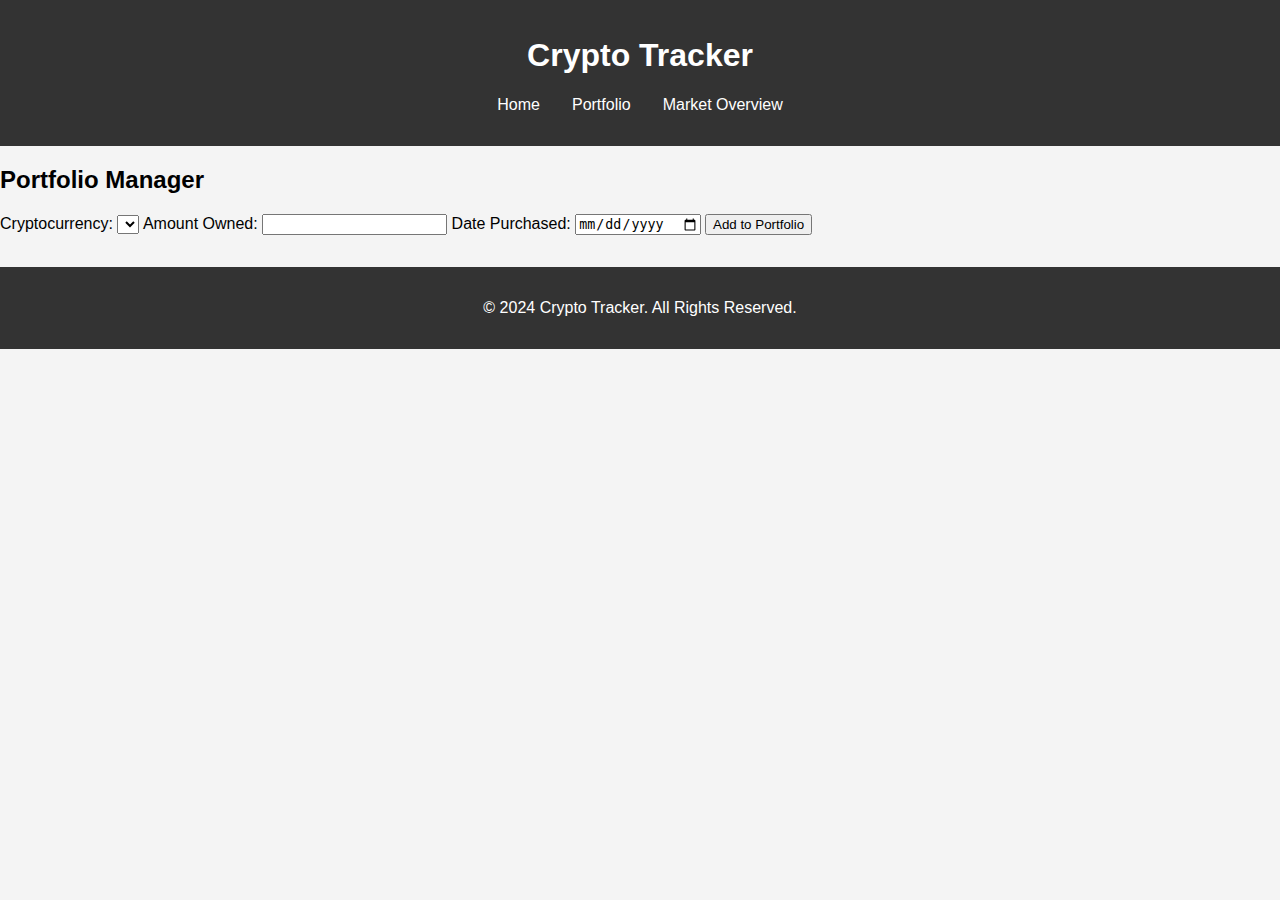
==== pages/portfolio.html @ b241c673 "created the ui module and implemented the logic for adding the data fromapi fetch results to the tab" ====
<!DOCTYPE html>
<html lang="en">
<head>
    <meta charset="UTF-8">
    <meta name="viewport" content="width=device-width, initial-scale=1.0">
    <link rel="stylesheet" type="text/css" href="../styles/styles.css">
    <title>Portfolio</title>
</head>
<body>
    <!-- Header Section -->
     <header>
     <h1>Crypto Tracker</h1>
     <nav>
        <ul>
          <li><a href="../index.html">Home</a></li>
          <li class="active"><a href="">Portfolio</a></li>
          <li><a href="#market">Market Overview</a></li>
        </ul>
     </nav>
    </header>

         <!-- Portfolio Management Section -->
         <section id="portfolio">
            <h2>Portfolio Manager</h2>
            <form id="addCryptoForm">
              <label for="cryptoSelect">Cryptocurrency:</label>
              <select id="cryptoSelect"></select>
      
              <label for="cryptoAmount">Amount Owned:</label>
              <input type="number" id="cryptoAmount" step="0.01" required>
      
              <label for="purchaseDate">Date Purchased:</label>
              <input type="date" id="purchaseDate" required>
      
              <button type="submit">Add to Portfolio</button>
            </form>
            <div id="portfolioTable"></div>
          </section>

          <!-- Footer Section-->
            <!-- Footer -->
      <footer>
        <p>&copy; 2024 Crypto Tracker. All Rights Reserved.</p>
      </footer>

    
</body>
</html>
---- styles/styles.css ----
body {
    font-family: Arial, sans-serif;
    margin: 0;
    padding: 0;
    background-color: #f4f4f4;
  }
  
  header {
    background-color: #333;
    color: #fff;
    padding: 1rem;
    text-align: center;
  }
  
  nav ul {
    display: flex;
    justify-content: center;
    list-style: none;
    padding: 0;
  }
  
  nav li {
    margin: 0 1rem;
  }
  
  nav a {
    color: #fff;
    text-decoration: none;
  }
  
  main {
    padding: 2rem;
  }
  
  section {
    margin-bottom: 2rem;
  }
  
  .crypto-item {
    background-color: #fff;
    padding: 1rem;
    margin: 0.5rem 0;
    border-radius: 8px;
  }
  
  footer {
    background-color: #333;
    color: #fff;
    text-align: center;
    padding: 1rem;
  }
  
/* table styles */

    table {
        width: 100%;
        border-collapse: collapse;
    }

    th {
        background-color: #333;
        color: white;
    }

    th, td {
        border: 1px solid #ddd;
        padding: 8px;
        text-align: left;
    }

    tr:nth-child(even) {
        background-color: #f2f2f2;
    }
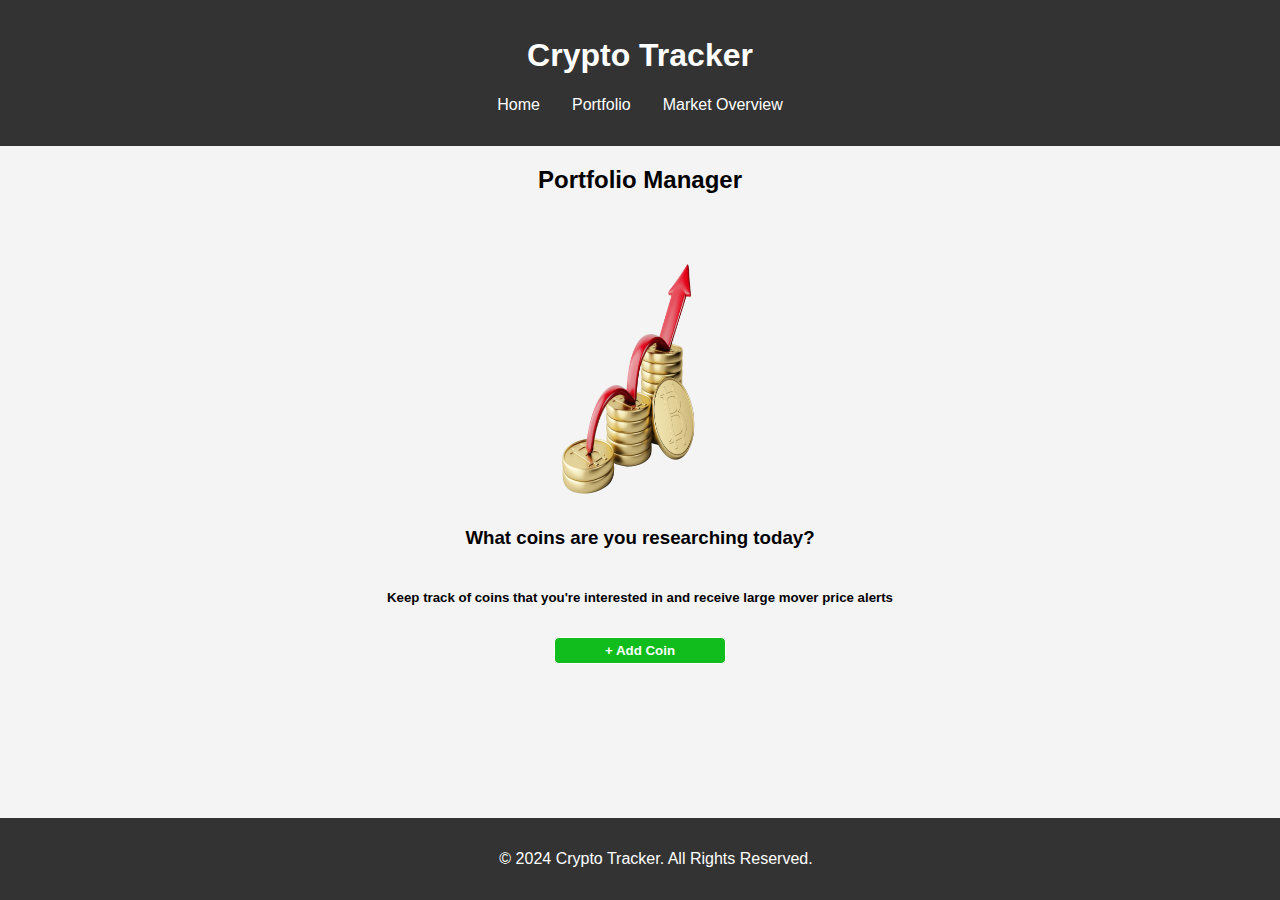
==== commit c2c68dbc: "changed the api used to fetch data because of the limit number of calls the first one had. Added fun" ====
--- a/pages/portfolio.html
+++ b/pages/portfolio.html
@@ -1,48 +1,95 @@
 <!DOCTYPE html>
 <html lang="en">
-<head>
-    <meta charset="UTF-8">
-    <meta name="viewport" content="width=device-width, initial-scale=1.0">
-    <link rel="stylesheet" type="text/css" href="../styles/styles.css">
+  <head>
+    <meta charset="UTF-8" />
+    <meta name="viewport" content="width=device-width, initial-scale=1.0" />
+    <link rel="stylesheet" type="text/css" href="../styles/styles.css" />
+    <script defer type="module" src="../scripts/portfolio.js"></script>
+    <script defer type="module" src="../scripts/ui.js"></script>
     <title>Portfolio</title>
-</head>
-<body>
+  </head>
+  <body>
     <!-- Header Section -->
-     <header>
-     <h1>Crypto Tracker</h1>
-     <nav>
+    <header>
+      <h1>Crypto Tracker</h1>
+      <nav>
         <ul>
           <li><a href="../index.html">Home</a></li>
           <li class="active"><a href="">Portfolio</a></li>
           <li><a href="#market">Market Overview</a></li>
         </ul>
-     </nav>
+      </nav>
     </header>
 
-         <!-- Portfolio Management Section -->
-         <section id="portfolio">
-            <h2>Portfolio Manager</h2>
-            <form id="addCryptoForm">
-              <label for="cryptoSelect">Cryptocurrency:</label>
-              <select id="cryptoSelect"></select>
-      
-              <label for="cryptoAmount">Amount Owned:</label>
-              <input type="number" id="cryptoAmount" step="0.01" required>
-      
-              <label for="purchaseDate">Date Purchased:</label>
-              <input type="date" id="purchaseDate" required>
-      
-              <button type="submit">Add to Portfolio</button>
-            </form>
-            <div id="portfolioTable"></div>
-          </section>
+    <!-- Portfolio Management Section -->
+    <section id="portfolioTitle">
+      <h2>Portfolio Manager</h2>
+    </section>
 
-          <!-- Footer Section-->
-            <!-- Footer -->
-      <footer>
-        <p>&copy; 2024 Crypto Tracker. All Rights Reserved.</p>
-      </footer>
+    <section id="portfolio">
+      <img
+        src="../images/portfolioImg.png"
+        alt="Portfolio Image"
+        width="200px"
+        height="250px"
+      />
+      <h3>What coins are you researching today?</h3>
+      <h5>
+        Keep track of coins that you're interested in and receive large mover
+        price alerts
+      </h5>
+      <button id="addCoin">+ Add Coin</button>
+    </section>
 
-    
-</body>
-</html>+    <!-- Popup Window -->
+    <div id="coinPopup" class="popup hidden">
+      <div class="popup-content">
+        <h3>Select Coins to Add to Your Portfolio</h3>
+        <input
+          type="text"
+          id="searchCrypto"
+          placeholder="Search for a coin..."
+        />
+        <table id="coinTable"class="coinTable hidden">
+          <thead>
+            <tr>
+              <th>Icon</th>
+              <th>Name</th>
+              <th>Symbol</th>
+              <th>Add</th>
+            </tr>
+          </thead>
+          <tbody></tbody>
+        </table>
+        <button id="closePopup">Close</button>
+      </div>
+    </div>
+
+    <!-- Portfolio Table Section -->
+    <section id="portfolioTable" class="portfolioTable hidden">
+      <table>
+        <thead>
+          <tr>
+            <th>Image</th>
+            <th>Name</th>
+            <th>Symbol</th>
+            <th>Price</th>
+            <th>Market Cap</th>
+            <th>Volume</th>
+            <th>Change</th>
+            <!--  icon for removing coin from portfolio -->
+            <th>
+              <icon class="material-icons">delete</icon>     
+              />
+            </th> 
+          </tr>
+        </thead>
+        <tbody></tbody>
+      </table>
+    </section>
+    <!-- Footer Section-->
+    <footer id="footerSection">
+      <p>&copy; 2024 Crypto Tracker. All Rights Reserved.</p>
+    </footer>
+  </body>
+</html>
--- a/styles/styles.css
+++ b/styles/styles.css
@@ -3,72 +3,218 @@
     margin: 0;
     padding: 0;
     background-color: #f4f4f4;
-  }
-  
-  header {
-    background-color: #333;
-    color: #fff;
-    padding: 1rem;
-    text-align: center;
-  }
-  
-  nav ul {
+}
+
+header {
+    background-color: #333;
+    color: #fff;
+    padding: 1rem;
+    text-align: center;
+}
+
+nav ul {
     display: flex;
     justify-content: center;
     list-style: none;
     padding: 0;
-  }
-  
-  nav li {
+}
+
+nav li {
     margin: 0 1rem;
-  }
-  
-  nav a {
+}
+
+nav a {
     color: #fff;
     text-decoration: none;
-  }
-  
-  main {
+}
+
+main {
     padding: 2rem;
-  }
-  
-  section {
+}
+
+section {
     margin-bottom: 2rem;
-  }
-  
-  .crypto-item {
+}
+
+.crypto-item {
     background-color: #fff;
     padding: 1rem;
     margin: 0.5rem 0;
     border-radius: 8px;
-  }
+}
+
+footer {
+    background-color: #333;
+    color: #fff;
+    text-align: center;
+    padding: 1rem;
+}
+
+/* table styles */
+
+table {
+    width: 100%;
+    border-collapse: collapse;
+}
+
+th {
+    background-color: #333;
+    color: white;
+}
+
+th,
+td {
+    border: 1px solid #ddd;
+    padding: 8px;
+    text-align: left;
+}
+
+tr:nth-child(even) {
+    background-color: #f2f2f2;
+}
+
+
+/* crypto form */
+#crypto-form {
+    background-color: #fff;
+    padding: 1rem;
+    margin: 0.5rem 0;
+    border-radius: 8px;
+}
+
+/* portfolio container */
+#portfolioTitle {
+    display: flex;
+
+    flex-wrap: wrap;
+    justify-content: center;
+}
+
+#footerSection {
+    background-color: #333;
+    color: #fff;
+    text-align: center;
+    padding: 1rem;
+    position: fixed;
+    bottom: 0;
+    width: 100%;
+}
+
+#portfolio {
+    display: flex;
+    flex-wrap: wrap;
+    flex-direction: column;
+    align-items: center;
+    align-content: center;
+    margin: 35px auto 20px;
+    padding: 10px;
+
+}
+
+#addCoin {
+    display: flex;
+    flex-wrap: wrap;
+    justify-content: center;
+    margin: 10px;
+    padding: 5px 50px;
+    border: 1px solid;
+    border-radius: 5px;
+    color: #ffffff;
+    background-color: #11bc1d;
+    cursor: pointer;
+    font-weight: bolder;
+}
+
+.hidden {
+    display: none;
+}
+
+.popup {
+    position: fixed;
+    top: 50%;
+    left: 50%;
+    transform: translate(-50%, -50%);
+    background-color: white;
+    box-shadow: 0 5px 15px rgba(0, 0, 0, 0.3);
+    padding: 20px;
+    z-index: 1000;
+    border-radius: 8px;
+    width: 80%;
+    max-width: 600px;
+}
+
+.popup-content {
+    display: flex;
+    flex-direction: column;
+    
+}
+
+.popup-content h3 {
+    margin-bottom: 10px;
+    text-align: center;
+}
+
+#searchBar {
+    margin-bottom: 10px;
+    padding: 5px;
+    font-size: 16px;
+    border: 1px solid #ccc;
+    border-radius: 4px;
+}
+
+#coinTable {
+    width: 100%;
+    border-collapse: collapse;
+    margin-bottom: 10px;
+}
+
+#coinTable th,
+#coinTable td {
+    border: 1px solid #ddd;
+    padding: 8px;
+    text-align: center;
+}
+
+#coinTable th {
+    background-color: #f4f4f4;
+}
+#coinTable th {
+    color: #fff;
+    background-color: #333;
+    margin-top: 15px;
+
+}
+#coin {
+    background-color: #f2f2f2;
+}
+
+.star {
+    font-size: 20px;
+    color: gray;
+    cursor: pointer;
+}
+
+.star.selected {
+    color: gold;
+}
+
+#closePopup {
+    align-self: center;
+    padding: 8px 16px;
+    background-color: #007bff;
+    color: white;
+    border: none;
+    border-radius: 4px;
+    cursor: pointer;
+}
+ /* the searchBar */
+.popup-content #searchCrypto{
+    margin-bottom: 10px;
+    padding: 5px;
+    font-size: 16px;
+    border: 1px solid #ccc;
+    border-radius: 4px;
+
+
   
-  footer {
-    background-color: #333;
-    color: #fff;
-    text-align: center;
-    padding: 1rem;
-  }
-  
-/* table styles */
-
-    table {
-        width: 100%;
-        border-collapse: collapse;
-    }
-
-    th {
-        background-color: #333;
-        color: white;
-    }
-
-    th, td {
-        border: 1px solid #ddd;
-        padding: 8px;
-        text-align: left;
-    }
-
-    tr:nth-child(even) {
-        background-color: #f2f2f2;
-    }
-    
+}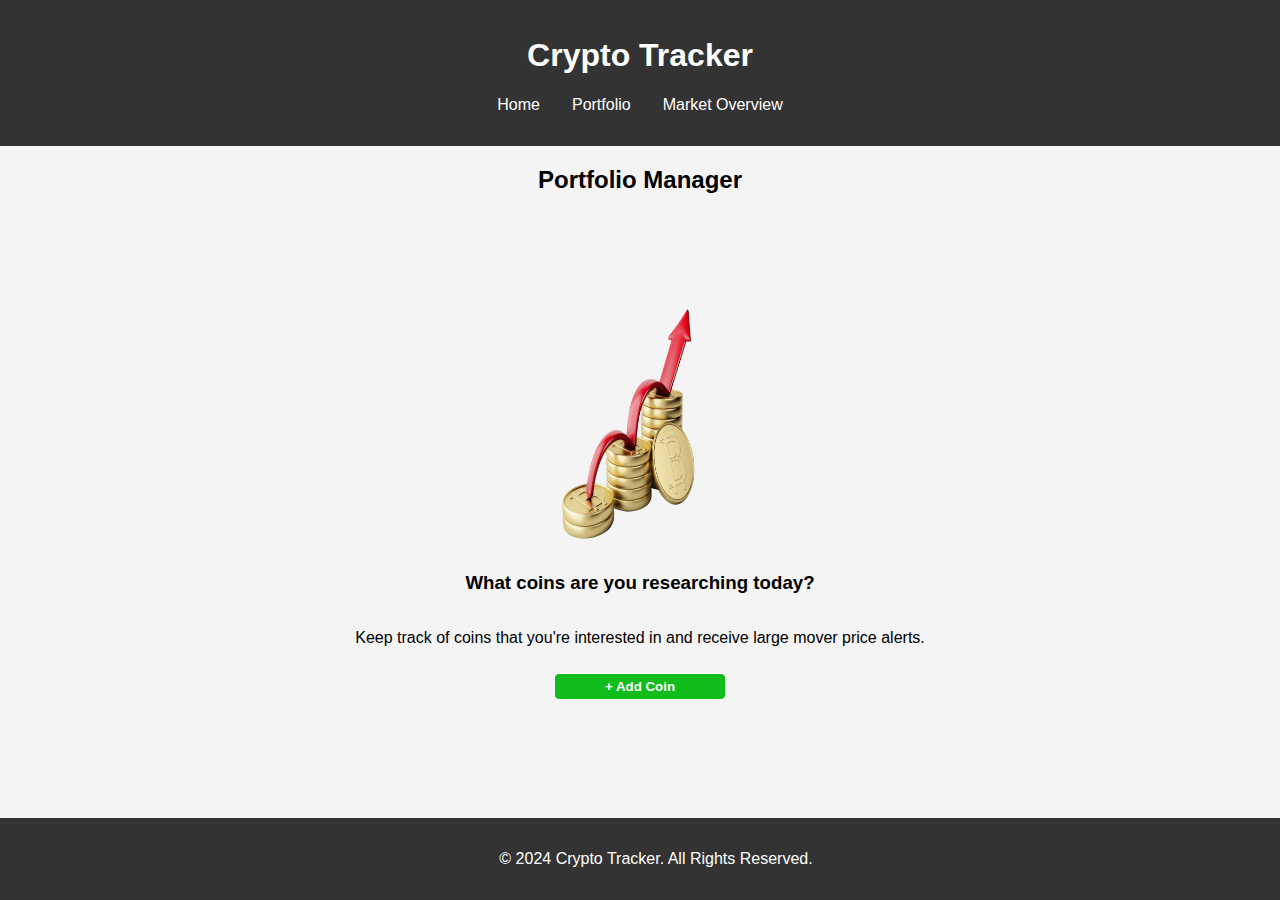
==== commit a7f7f4fd: "fixed the issue with the selceted coins table rendering" ====
--- a/pages/portfolio.html
+++ b/pages/portfolio.html
@@ -15,7 +15,7 @@
       <nav>
         <ul>
           <li><a href="../index.html">Home</a></li>
-          <li class="active"><a href="">Portfolio</a></li>
+          <li class="active"><a href="#">Portfolio</a></li>
           <li><a href="#market">Market Overview</a></li>
         </ul>
       </nav>
@@ -26,20 +26,43 @@
       <h2>Portfolio Manager</h2>
     </section>
 
-    <section id="portfolio">
-      <img
-        src="../images/portfolioImg.png"
-        alt="Portfolio Image"
-        width="200px"
-        height="250px"
-      />
-      <h3>What coins are you researching today?</h3>
-      <h5>
-        Keep track of coins that you're interested in and receive large mover
-        price alerts
-      </h5>
-      <button id="addCoin">+ Add Coin</button>
-    </section>
+    <div id="portfolio" class="portfolio hidden">
+      <div class="introContent">
+        <img
+          src="../images/portfolioImg.png"
+          alt="An illustrative portfolio image"
+          width="200px"
+          height="250px"
+        />
+        <h3>What coins are you researching today?</h3>
+        <p>
+          Keep track of coins that you're interested in and receive large mover
+          price alerts.
+        </p>
+        <button id="addCoin">+ Add Coin</button>
+      </div>
+
+      <!-- Portfolio Table Section -->
+      <div id="portfolioTable" class="portfolioTable hidden">
+        <table>
+          <thead>
+            <tr>
+              <th>Image</th>
+              <th>Name</th>
+              <th>Symbol</th>
+              <th>Price</th>
+              <th>Market Cap</th>
+              <th>Volume</th>
+              <th>Change</th>
+              <!-- <th>
+                <span class="material-icons">delete</span>
+              </th> -->
+            </tr>
+          </thead>
+          <tbody></tbody>
+        </table>
+      </div>
+    </div>
 
     <!-- Popup Window -->
     <div id="coinPopup" class="popup hidden">
@@ -50,7 +73,7 @@
           id="searchCrypto"
           placeholder="Search for a coin..."
         />
-        <table id="coinTable"class="coinTable hidden">
+        <table id="coinTable" class="coinTable hidden">
           <thead>
             <tr>
               <th>Icon</th>
@@ -65,28 +88,6 @@
       </div>
     </div>
 
-    <!-- Portfolio Table Section -->
-    <section id="portfolioTable" class="portfolioTable hidden">
-      <table>
-        <thead>
-          <tr>
-            <th>Image</th>
-            <th>Name</th>
-            <th>Symbol</th>
-            <th>Price</th>
-            <th>Market Cap</th>
-            <th>Volume</th>
-            <th>Change</th>
-            <!--  icon for removing coin from portfolio -->
-            <th>
-              <icon class="material-icons">delete</icon>     
-              />
-            </th> 
-          </tr>
-        </thead>
-        <tbody></tbody>
-      </table>
-    </section>
     <!-- Footer Section-->
     <footer id="footerSection">
       <p>&copy; 2024 Crypto Tracker. All Rights Reserved.</p>
--- a/styles/styles.css
+++ b/styles/styles.css
@@ -55,6 +55,7 @@
 table {
     width: 100%;
     border-collapse: collapse;
+    border: 1.5px solid #0e0e0e;
 }
 
 th {
@@ -85,7 +86,6 @@
 /* portfolio container */
 #portfolioTitle {
     display: flex;
-
     flex-wrap: wrap;
     justify-content: center;
 }
@@ -100,16 +100,17 @@
     width: 100%;
 }
 
-#portfolio {
+#portfolio, .introContent {
     display: flex;
     flex-wrap: wrap;
     flex-direction: column;
     align-items: center;
     align-content: center;
+    justify-content: center;
     margin: 35px auto 20px;
     padding: 10px;
-
-}
+}
+
 
 #addCoin {
     display: flex;
@@ -141,6 +142,7 @@
     border-radius: 8px;
     width: 80%;
     max-width: 600px;
+    transition: opacity 0.3s ease-in-out;
 }
 
 .popup-content {
@@ -175,17 +177,15 @@
     text-align: center;
 }
 
+
 #coinTable th {
-    background-color: #f4f4f4;
-}
-#coinTable th {
     color: #fff;
     background-color: #333;
     margin-top: 15px;
 
 }
 #coin {
-    background-color: #f2f2f2;
+    background-color: #8c4f4f;
 }
 
 .star {
@@ -213,8 +213,6 @@
     padding: 5px;
     font-size: 16px;
     border: 1px solid #ccc;
-    border-radius: 4px;
-
-
-  
-}+    border-radius: 4px;  
+}
+
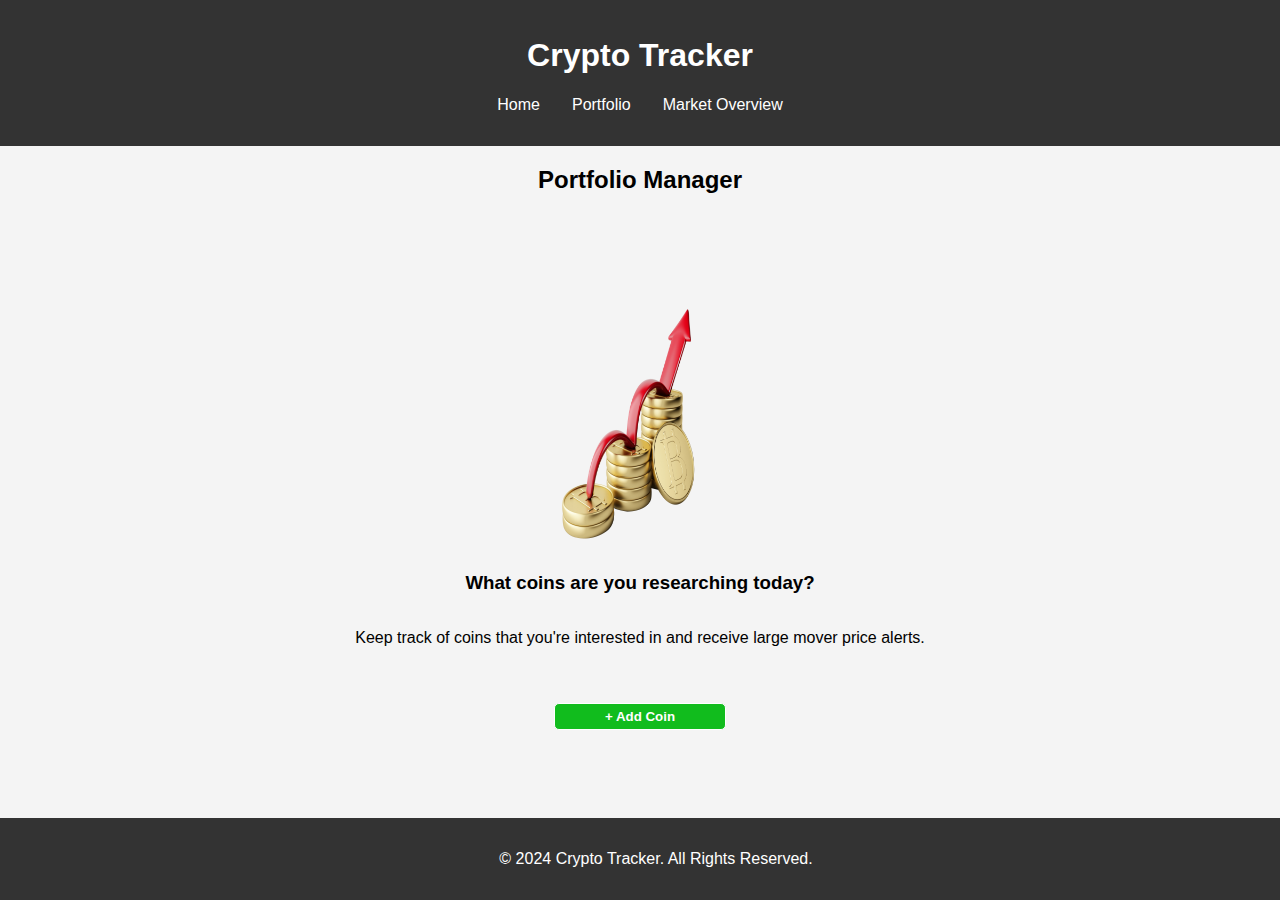
==== commit 266c365c: "final commit" ====
--- a/pages/portfolio.html
+++ b/pages/portfolio.html
@@ -27,7 +27,8 @@
     </section>
 
     <div id="portfolio" class="portfolio hidden">
-      <div class="introContent">
+      
+   <div class="introContent">
         <img
           src="../images/portfolioImg.png"
           alt="An illustrative portfolio image"
@@ -39,9 +40,9 @@
           Keep track of coins that you're interested in and receive large mover
           price alerts.
         </p>
-        <button id="addCoin">+ Add Coin</button>
-      </div>
-
+       
+</div>
+ <button id="addCoin">+ Add Coin</button>
       <!-- Portfolio Table Section -->
       <div id="portfolioTable" class="portfolioTable hidden">
         <table>
